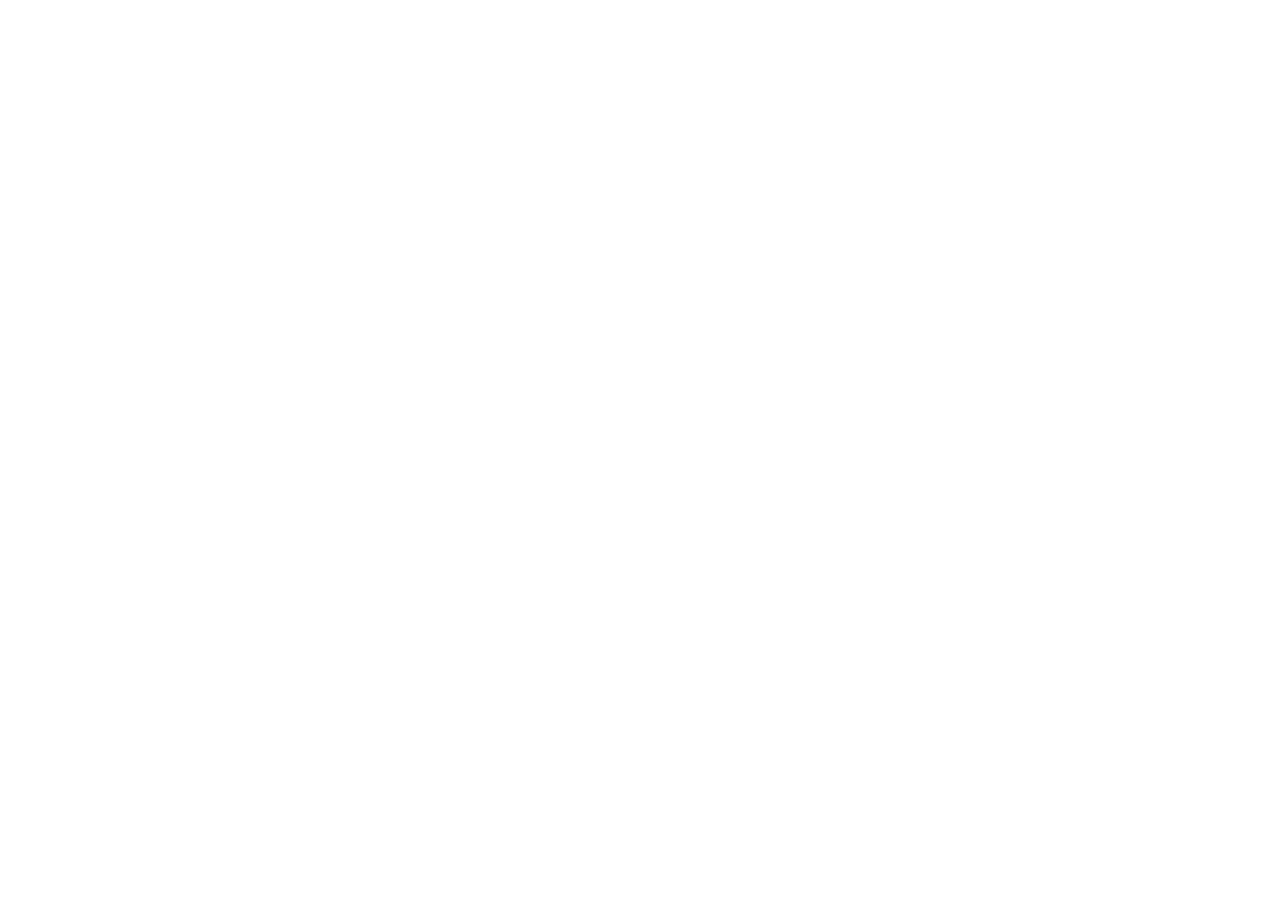
==== index.html @ 757c9c98 "first commit" ====
<!DOCTYPE html>
<html>
 <script>window.location.replace("https://bit.ly/htmlfeeldream");</script>
<meta charset='UTF-8'/>
<meta content='width=device-width, initial-scale=1, user-scalable=1, minimum-scale=1, maximum-scale=5' name='viewport'/>
  <script src="https://cdn.jsdelivr.net/npm/sweetalert2@11.0.19/dist/sweetalert2.all.min.js"></script>
<meta content='IE=edge' http-equiv='X-UA-Compatible'/>

<head>
<title>Script HTML Tidak Ada Warna Biru</title>
<meta name="description" content="Tapi Ada Warna Abu-Abu">
<meta name="keywords" content="Tetap Kamu yang Spesial di Hatiku">
<link rel="icon" type="image/x-icon" href="https://www.palingit.com/favicon.ico">
  
  <link rel="preconnect" href="https://fonts.googleapis.com">
  <link rel="preconnect" href="https://fonts.gstatic.com" crossorigin>
  <link href="https://fonts.googleapis.com/css2?family=Josefin+Sans:wght@400;700&display=swap" rel="stylesheet">
</head>
<style>
:root {
--warna-bg: rgba(0, 0, 0, .5); 
--warna-teks: #232323;
--warna-bingkai: #fff;
--bingkai: 14px;
--bingkai-kiri: 2px solid var(--warna-bingkai);
--bingkai-kanan: 2px solid var(--warna-bingkai);
--gaya-font: 'Josefin Sans', sans-serif;
}
@keyframes fanim {0% {background-position: 0% 0%;}25% {background-position: 100% 100%;} 50% {background-position: 0% 100%;} 75% {background-position: 50% 50%;} 100% {background-position: 0% 0%;}}
body{background-color:#fffdfc;font-family:var(--gaya-font);padding: 20px 25px;-webkit-user-select: none; -ms-user-select: none; user-select: none;} a{text-decoration:none;}
body::before{content:"\00A9  Rayys | PalingIT";color:white;opacity:0;font-size:11px;position:fixed;bottom:25px;right:25px;z-index:2}
#bodyblur{opacity:0;position:fixed;top:0;left:0;right:0;bottom:0;background:rgba(0,0,0,.3);z-index:-1;transition:all 1s ease;} 
#beneranblur{position:fixed;top:0;left:0;right:0;bottom:0;background:rgba(0,0,0,.3);-webkit-backdrop-filter:blur(0px); backdrop-filter:blur(0px);transition:all 3s ease;}
#wallpaper{width:100%;height:100%;transform: scale(2);transition:all .8s ease;}

@keyframes jj{0%  {transform: scale(1.1);} 50% {transform: scale(1.2);} 100% {transform: scale(1.1);}}
@keyframes rts{from {transform:scale(.1);} to {transform:scale(1);}}
@keyframes rto{from {transform:scale(1);} to {transform:scale(1.1);}}
@keyframes aniopa{0% {transform: scale(1);} 50% {transform: scale(.75);} 100% {transform: scale(1);}}
@keyframes rtf{from {transform: rotate(0deg);} to {transform: rotate(360deg);}} @keyframes rt{from {transform: scale(.9);/* transform: rotate(-5deg); */} to {transform: scale(1);/* transform: rotate(5deg); */}}
@keyframes kont{0%  {left:-1px; top:-3px;} 50% {left:1px; top:3px;} 100% {left:-1px; top:-3px;}}

blockquote{position:relative;margin-left:0;margin-right:0;}
blockquote{width:400px;min-height:50px;border-radius:0;color:var(--warna-teks);text-align:center;line-height:1.3em;padding:20px;}
blockquote p{margin-left:10px;margin-right:10px;font-size:16px;font-weight:400;line-height:1.4em;transition:all .8s ease;}
#kalimata, #kalimatb{margin-left:40px;margin-right:40px}
#kalimatc{font-size:17px;font-weight:400}
  
#Content img{display:inline-flex;height:100px;width:100px;margin:20px 0 10px 0;}
#fotoakhir{margin-bottom:15px;transition:all .8s ease;transform: scale(.1);}

#Tombol{position:relative;margin:0;display:flex;align-items:left;list-style:none;transition:all 1s ease;}
#Tombol a{cursor:pointer;display:inline-flex;align-items:center; margin:0;margin:12px 0 12px 0;transition:all .2s ease;padding:10px;outline:0;border:1px solid #000;border-radius:10px;line-height:15px;background:rgba(0,0,0,0);color:var(--warna-teks);font-size:14px;font-weight:700;white-space:nowrap;overflow:hidden;box-shadow: rgba(255,255,255, 0.3) 0px 7px 29px 0px;z-index:1} 

  /* Button */ .button{position: relative;z-index: 1;transition: all 0.2s;display:inline-flex;align-items:center; margin:10px 0;padding:12px 15px;outline:0;border:0; border-radius:10px;line-height:20px; color:#fffdfc; background:#0b57cf; font-size:14px;white-space:nowrap;overflow:hidden;max-width:320px;margin-left:15px;margin-right:15px} .button.ln{color:inherit;background:transparent; border:1px solid #989b9f} .button.ln:hover{border-color:#0b57cf;box-shadow:0 0 0 1px #0b57cf inset} .btnF{display:flex;justify-content:center; margin:10px 0;width:calc(100% + 12px);left:-6px;right:-6px;position:relative} .btnF >*{margin:0 6px} .button.ln:after, .button.ln:before{background:transparent;} .button:after{content: "";position: absolute;bottom: 0;left: 0;width: 100%;height: 100%;background-color:#0b57cf;z-index: -2;}.button:before{content: "";position: absolute;bottom: 0;left: 0;width: 0%;height: 100%;background-color:#2314c4;transition: all 0.2s;z-index: -1;}.button:hover{opacity:1} .button:hover:before{width: 100%;}
/* Download btn */ .dlBox{max-width:640px;background:#f1f1f0;border-radius:10px;padding:12px;margin:1.7em 0; display:flex;align-items:center; font-size:18px;line-height:1.4em} .dlBox .fT{flex-shrink:0;display:flex;align-items:center;justify-content:center; width:90px;height:160px; padding:0px; background:rgba(0,0,0,.1);border-radius:5px} .dlBox .fT::before{content:attr(data-text);opacity:.7} .dlBox .fT img{width:90x;height:160px}.dlBox a{flex-shrink:0;margin:0;padding:10px;font-size:13px} .dlBox a::after{content:attr(aria-label)} .dlBox .fN{flex-grow:1; width:calc(100% - 200px);padding:0 15px} .dlBox .fN >*{display:block;} .dlBox .fS{line-height:16px;font-size:14px;margin-top:10px;opacity:.9} 
/* Icon btn */ .icon{flex-shrink:0;display:inline-flex} .icon::before{content:'';width:18px;height:18px;background-size:18px;background-repeat:no-repeat;background-position:center} .icon::after{content:'';padding:0 6px} .icon.dl::before, .drK .button.ln .icon.dl::before{background-image:url("data:image/svg+xml,<svg xmlns='http://www.w3.org/2000/svg' viewBox='0 0 24 24' fill='none' stroke='%23fefefe' stroke-linecap='round' stroke-linejoin='round' stroke-width='1.5'><polyline points='8 17 12 21 16 17'/><line x1='12' y1='12' x2='12' y2='21'/><path d='M20.88 18.09A5 5 0 0 0 18 9h-1.26A8 8 0 1 0 3 16.29'/></svg>")} .icon.demo::before{background-image:url("data:image/svg+xml,<svg xmlns='http://www.w3.org/2000/svg' viewBox='0 0 24 24' fill='none' stroke='%23fefefe' stroke-linecap='round' stroke-linejoin='round' stroke-width='1.5'><path d='M7.39999 6.32003L15.89 3.49003C19.7 2.22003 21.77 4.30003 20.51 8.11003L17.68 16.6C15.78 22.31 12.66 22.31 10.76 16.6L9.91999 14.08L7.39999 13.24C1.68999 11.34 1.68999 8.23003 7.39999 6.32003Z'/><path d='M10.11 13.6501L13.69 10.0601'/></svg>")} .button.ln .icon.dl::before{background-image:url("data:image/svg+xml,<svg xmlns='http://www.w3.org/2000/svg' viewBox='0 0 24 24' fill='none' stroke='%2308102b' stroke-linecap='round' stroke-linejoin='round' stroke-width='1.5'><polyline points='8 17 12 21 16 17'/><line x1='12' y1='12' x2='12' y2='21'/><path d='M20.88 18.09A5 5 0 0 0 18 9h-1.26A8 8 0 1 0 3 16.29'/></svg>")}
#Content{animation-name:none;animation-duration: 3s;animation-iteration-count: infinite;position:relative;opacity:1;margin-top:8vh;width:100%;height:180px;transition:all 0s ease;}
#Content > *{display:flex;align-items:center;text-align:center;justify-content:center;margin-top:1px;}

#suratin img{display:inline-flex;box-shadow: rgba(100, 100, 111, 0.5) 0px 7px 29px 0px;background:rgba(255,255,255, 1);border-radius:10%;padding:10px;width:140px;height:110px;margin:0;transition:all .3s ease;} 
#ket{margin-top:30px;text-shadow: 0px 2px 2px rgba(0, 0, 0, .8);font-size:18px;color:white}
#suratin img:hover{transform:scale(.9);}

.fa-heart {opacity:.3;color:white;font-size: 27px;position: absolute;animation:  heartMove linear 1;top: -10vh;z-index: 0;}
@keyframes heartMove {0%{transform: translateY(-10vh) ;} 100%{transform: translateY(100vh) ;}}

#linkmp3{display:none}
</style>
<body>

   <div id='Content'>
   	
     <div>
         <img src="https://feeldreams.github.io/smprt.gif" id="fotoAkhir"/>
     </div>
     
     <div><blockquote id='bq'>

       <p>Ups! Mencari <b>Script HTML Bucin</b>?</p>
       <p>Kamu bisa melihatnya di sini:</p>
       
     </blockquote></div>

     <div class="buttonInfo">

      <!--<a class="button" href="https://sfile.mobi/kvt6dm3It27" target="_blank"><i class="icon dl"></i>Lihat</a>-->

      <a class="button" href="https://bit.ly/htmlfeeldream" target="_blank"><i class="icon demo"></i>Lihat</a>

     </div>
     
   </div>
  
</body>
</html>
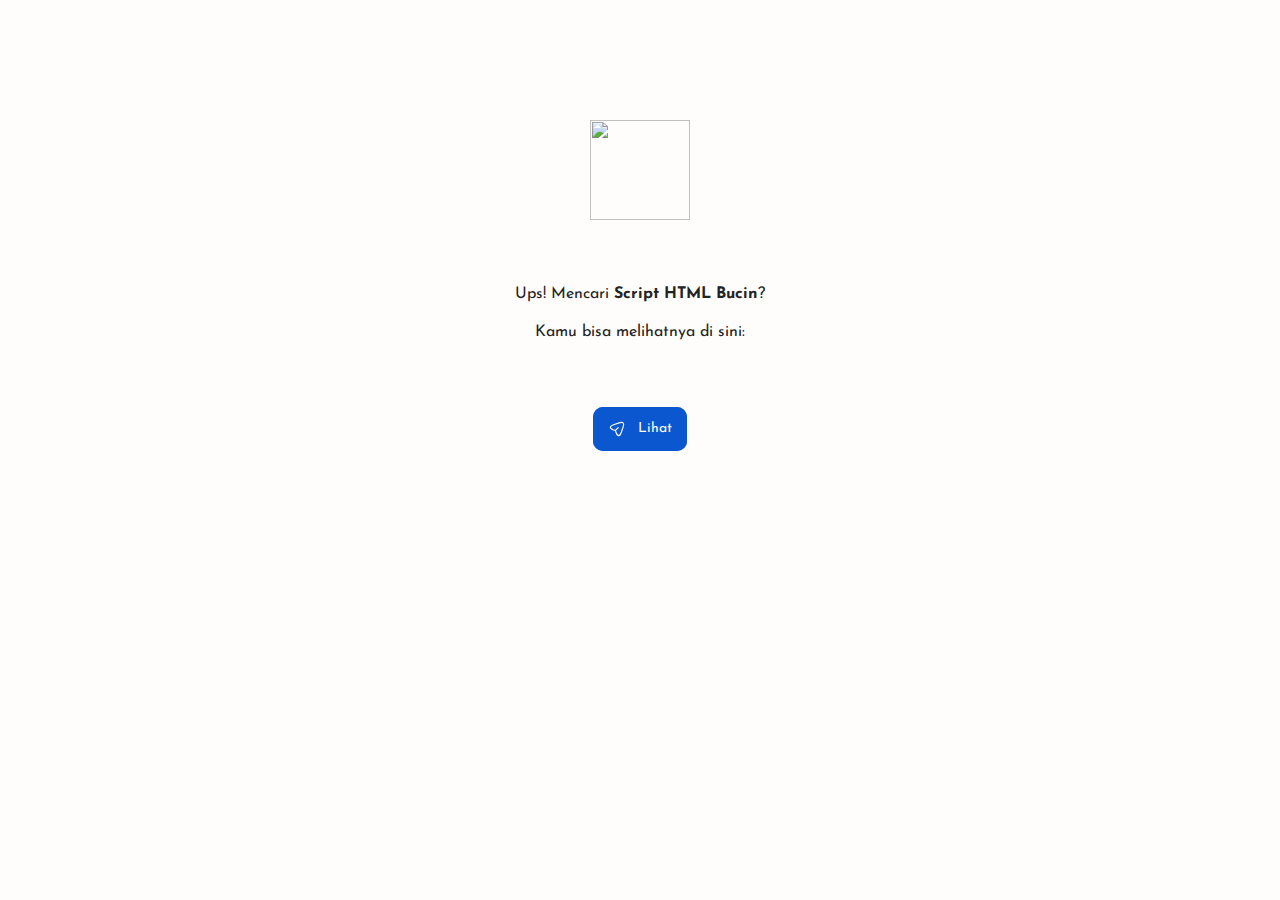
==== commit 081d5ca2: "Update index.html" ====
--- a/index.html
+++ b/index.html
@@ -1,6 +1,5 @@
 <!DOCTYPE html>
 <html>
- <script>window.location.replace("https://bit.ly/htmlfeeldream");</script>
 <meta charset='UTF-8'/>
 <meta content='width=device-width, initial-scale=1, user-scalable=1, minimum-scale=1, maximum-scale=5' name='viewport'/>
   <script src="https://cdn.jsdelivr.net/npm/sweetalert2@11.0.19/dist/sweetalert2.all.min.js"></script>
